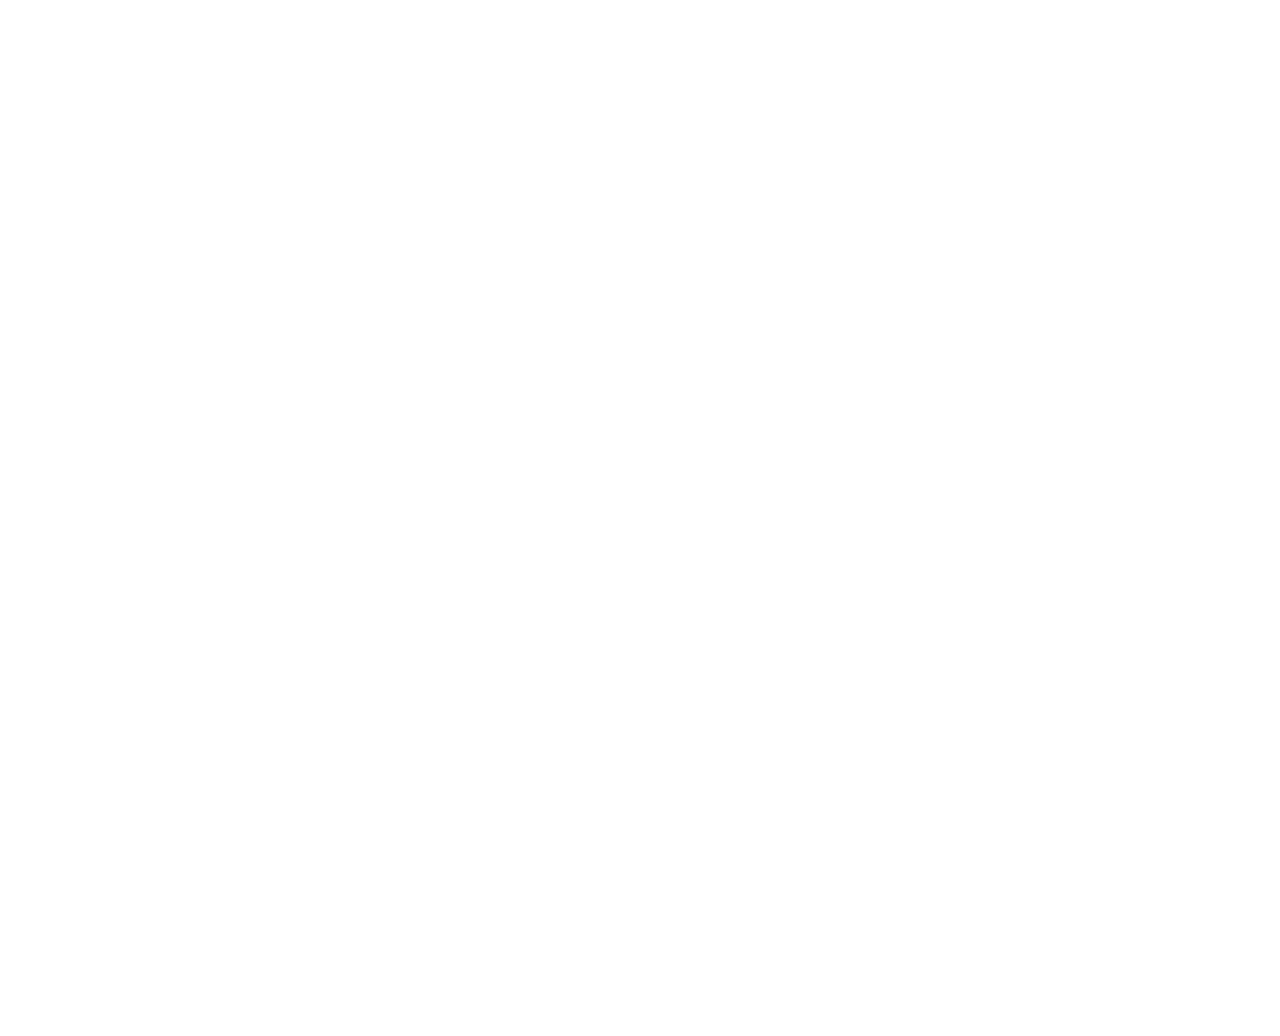
==== embeddingOriginalWork.html @ 318335ab "Add files via upload" ====
<!DOCTYPE html>
<html>
	<body>
		<iframe width="560" height="315" src="https://www.youtube.com/embed/5w8QEWA8wGM?start=180" title="YouTube video player" frameborder="0" allow="accelerometer; autoplay; clipboard-write; encrypted-media; gyroscope; picture-in-picture" allowfullscreen></iframe>
		<iframe src="https://www.google.com/maps/embed?pb=!1m18!1m12!1m3!1d2350.244074704434!2d27.552200915831317!3d53.909638590069605!2m3!1f0!2f0!3f0!3m2!1i1024!2i768!4f13.1!3m3!1m2!1s0x46dbcf9377d0231b%3A0xa3f82bb553700923!2sIsland%20of%20Tears!5e0!3m2!1sen!2sus!4v1633910317157!5m2!1sen!2sus" width="600" height="450" style="border:0;" allowfullscreen="" loading="lazy"></iframe>
		<iframe src="http://www.free-sudoku.com/sudoku-webmaster.php?mescandi1=1&fondspage=FFFFFF&lesliens=4A4C87&coubo1=1C1D3D&couli1=C0C0C2&coucp1=FFFFFF&counp1=000000&counn1=3F428A&couce1=FFFFFF&coune1=FF0000&coucr1=FFFFFF&hauteur111=750" width="500" height="562" frameborder="0"></iframe><noframes><a href='http://www.free-sudoku.com'>Sudoku</a></noframes>
	</body>
</html>
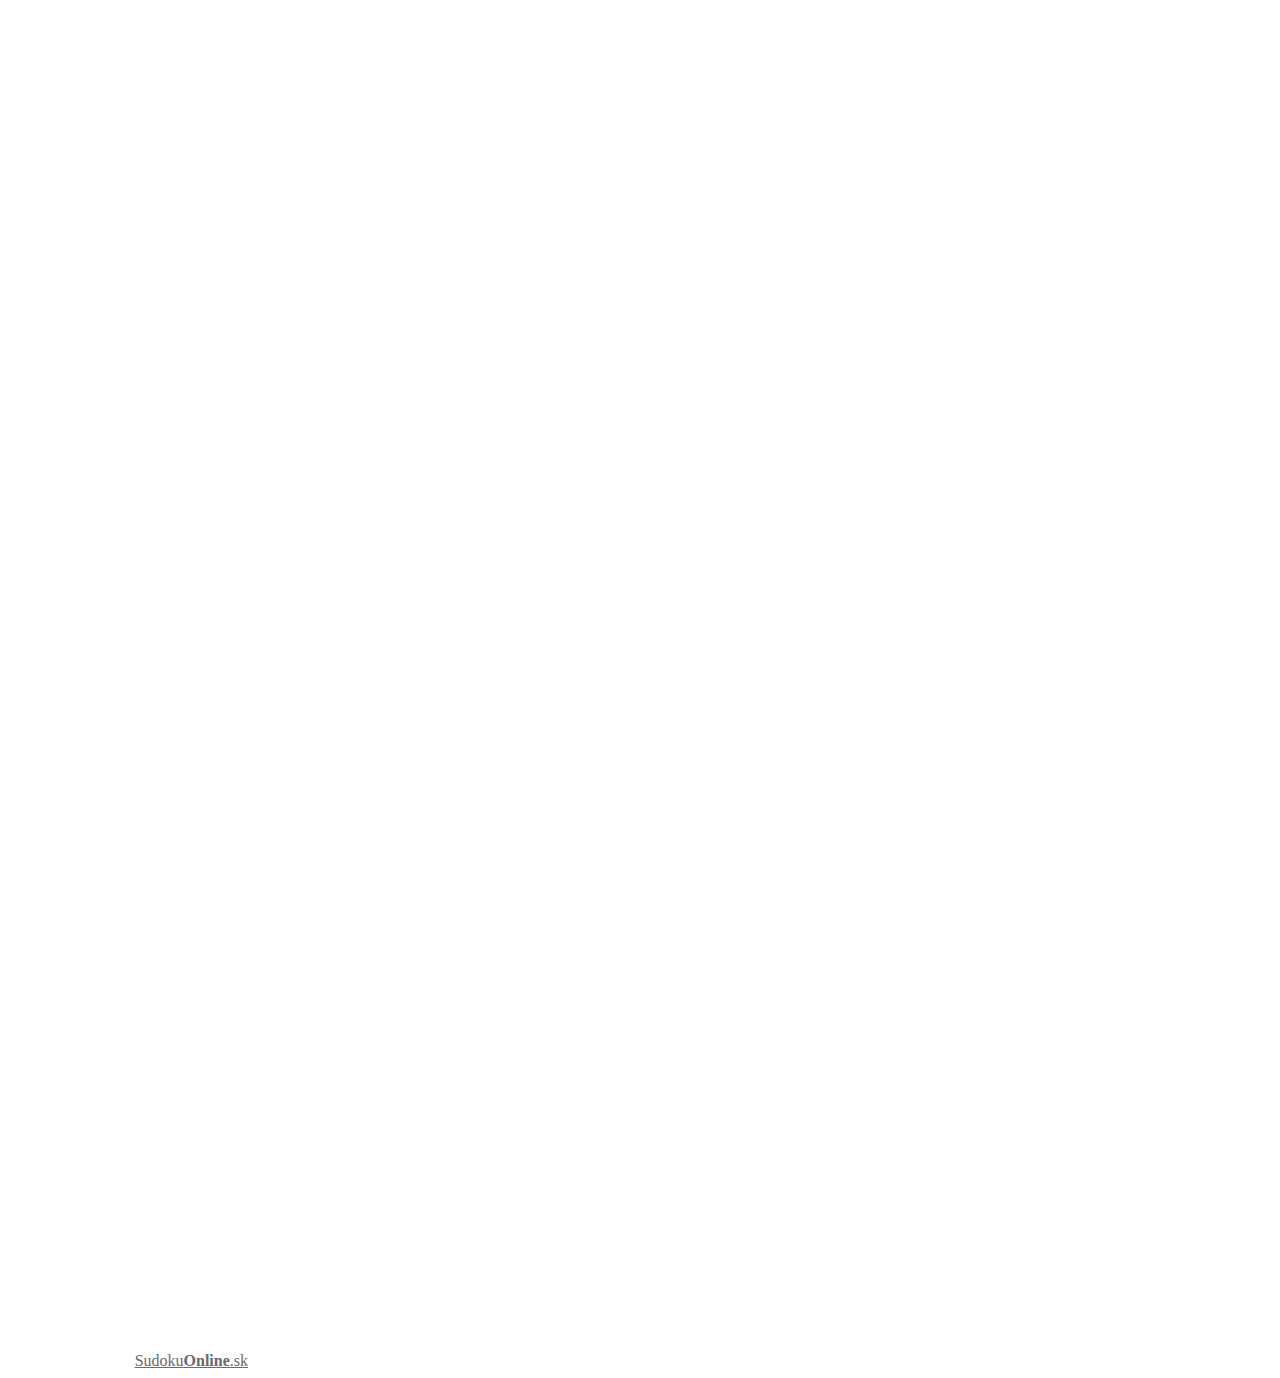
==== commit a4d9c01d: "Add files via upload" ====
--- a/embeddingOriginalWork.html
+++ b/embeddingOriginalWork.html
@@ -4,5 +4,12 @@
 		<iframe width="560" height="315" src="https://www.youtube.com/embed/5w8QEWA8wGM?start=180" title="YouTube video player" frameborder="0" allow="accelerometer; autoplay; clipboard-write; encrypted-media; gyroscope; picture-in-picture" allowfullscreen></iframe>
 		<iframe src="https://www.google.com/maps/embed?pb=!1m18!1m12!1m3!1d2350.244074704434!2d27.552200915831317!3d53.909638590069605!2m3!1f0!2f0!3f0!3m2!1i1024!2i768!4f13.1!3m3!1m2!1s0x46dbcf9377d0231b%3A0xa3f82bb553700923!2sIsland%20of%20Tears!5e0!3m2!1sen!2sus!4v1633910317157!5m2!1sen!2sus" width="600" height="450" style="border:0;" allowfullscreen="" loading="lazy"></iframe>
 		<iframe src="http://www.free-sudoku.com/sudoku-webmaster.php?mescandi1=1&fondspage=FFFFFF&lesliens=4A4C87&coubo1=1C1D3D&couli1=C0C0C2&coucp1=FFFFFF&counp1=000000&counn1=3F428A&couce1=FFFFFF&coune1=FF0000&coucr1=FFFFFF&hauteur111=750" width="500" height="562" frameborder="0"></iframe><noframes><a href='http://www.free-sudoku.com'>Sudoku</a></noframes>
+		<div style="width: 250px;">
+ <iframe name="sudokuWindow2" src="https://123sudoku.co.uk/sudokulib/generate.php?size=medium" width="250" height="320" frameBorder="0" scrolling="no">
+ </iframe>
+  <div style="text-align: right; width: 240px;">
+   <a href="https://123sudoku.co.uk/" style="color: #6a6a6a;" title="Online Sudoku - Hra sudoku">Sudoku<strong>Online</strong><span>.sk</span></a>
+  </div>
+</div>
 	</body>
 </html>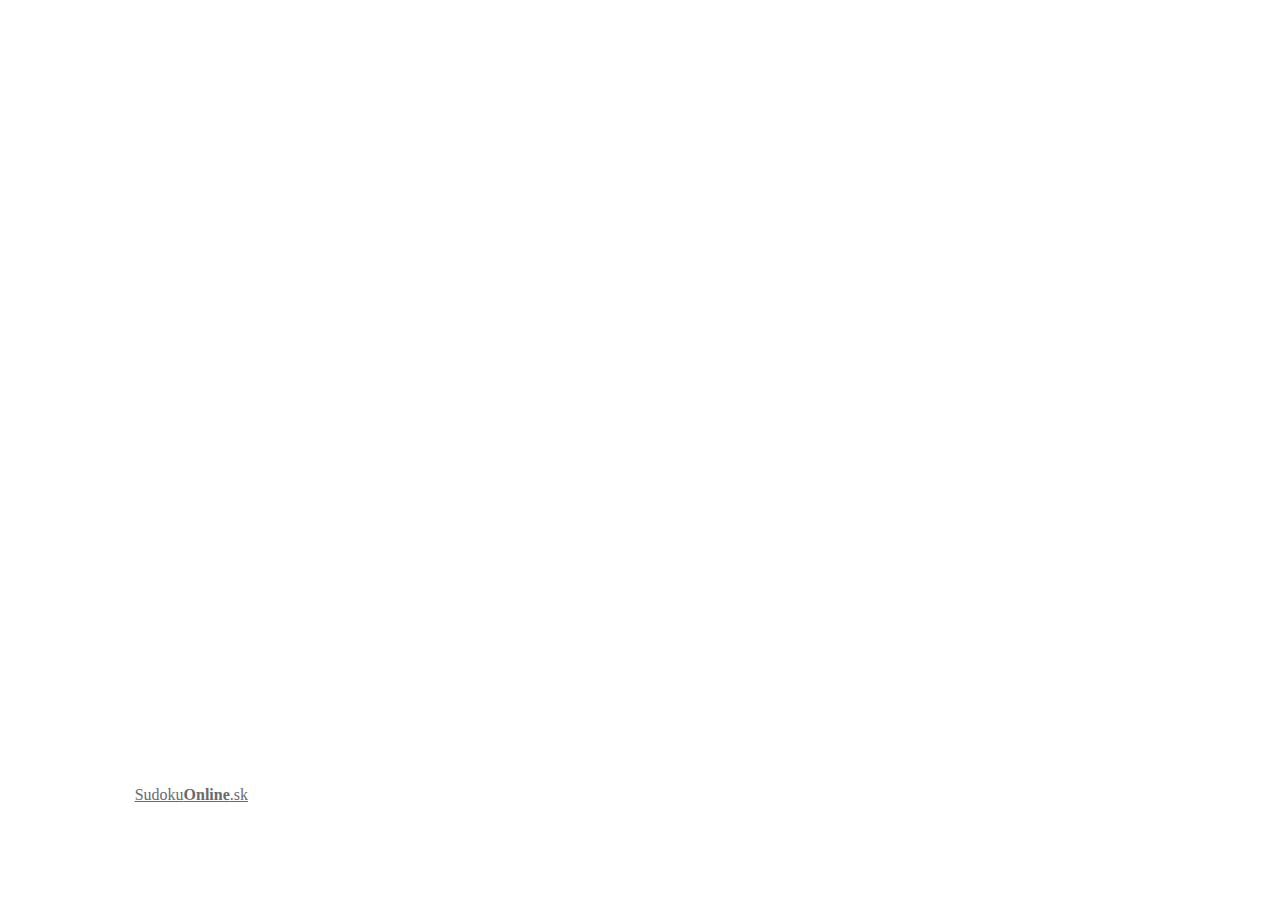
==== commit 5d395bc9: "Add files via upload" ====
--- a/embeddingOriginalWork.html
+++ b/embeddingOriginalWork.html
@@ -3,7 +3,6 @@
 	<body>
 		<iframe width="560" height="315" src="https://www.youtube.com/embed/5w8QEWA8wGM?start=180" title="YouTube video player" frameborder="0" allow="accelerometer; autoplay; clipboard-write; encrypted-media; gyroscope; picture-in-picture" allowfullscreen></iframe>
 		<iframe src="https://www.google.com/maps/embed?pb=!1m18!1m12!1m3!1d2350.244074704434!2d27.552200915831317!3d53.909638590069605!2m3!1f0!2f0!3f0!3m2!1i1024!2i768!4f13.1!3m3!1m2!1s0x46dbcf9377d0231b%3A0xa3f82bb553700923!2sIsland%20of%20Tears!5e0!3m2!1sen!2sus!4v1633910317157!5m2!1sen!2sus" width="600" height="450" style="border:0;" allowfullscreen="" loading="lazy"></iframe>
-		<iframe src="http://www.free-sudoku.com/sudoku-webmaster.php?mescandi1=1&fondspage=FFFFFF&lesliens=4A4C87&coubo1=1C1D3D&couli1=C0C0C2&coucp1=FFFFFF&counp1=000000&counn1=3F428A&couce1=FFFFFF&coune1=FF0000&coucr1=FFFFFF&hauteur111=750" width="500" height="562" frameborder="0"></iframe><noframes><a href='http://www.free-sudoku.com'>Sudoku</a></noframes>
 		<div style="width: 250px;">
  <iframe name="sudokuWindow2" src="https://123sudoku.co.uk/sudokulib/generate.php?size=medium" width="250" height="320" frameBorder="0" scrolling="no">
  </iframe>
